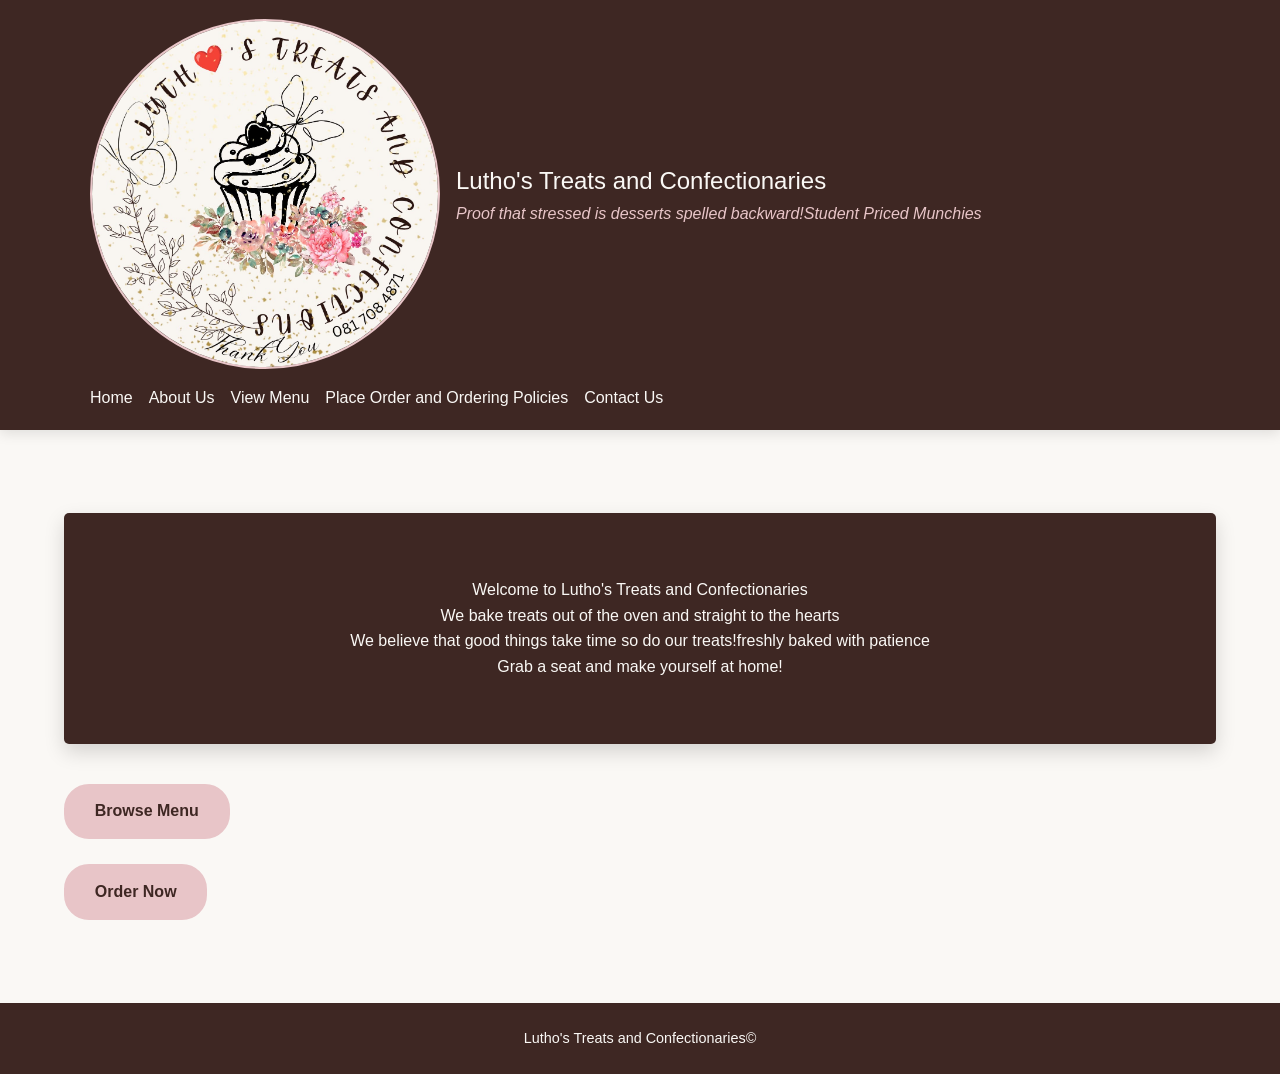
==== index.html @ 2ea895e1 "First push" ====
<!DOCTYPE html>
<html lang="en">
<head>
    <meta charset="UTF-8">
    <meta name="viewport" content="width=device-width, initial-scale=1.0">
    <!--Meta Description- The meta description is a short summary of what the wbepage is about-->
     <meta name="description" content="Get your treats and desserts from Lutho's Treats and Confectionaries.A backery
    based in Pietermaritzburg.">
    <!--Keywords are words or phrases related to the content of the webpage-->
    <meta name="Keywords" content="Cupcakes, brownies,cookies,cakes , Lemon bites ,Cinnamon, Choc Chip">
    <meta name="author" content="Neliswa Shabalala">
    <!--Website Author -This tag identifies the person or organisation responsible for creating the webpage-->
    <title>Lutho's Treats and Confectionaries</title>
    <link rel="stylesheet" href="CSS/index.css">
</head>
<body>

    <!--Header-->
    <header>
        <div class="main-header">
            <div class="img-logo">
                <!--Image -->  
    <img src="images/logo.jpg"
alt="Placeholder Image" width="350" class="logo">  
        <div>
        <!--Name of the business-->
        <h1>Lutho's Treats and Confectionaries</h1>
        <p class="slogan">Proof that stressed is desserts spelled backward!<em>Student Priced Munchies</em></p>
        </div>
 </div>
    

        <!--Naviagtion-->

        <nav class="main-nav">
            <ul>
            <li><a href="index.html">Home</a></li>
             <li><a href="about.html">About Us</a></li>
              <li><a href="menu.html">View Menu</a></li>
               <li><a href="order.html">Place Order and Ordering Policies</a></li>
                <li><a href="contact.html">Contact Us</a></li>
            </ul>
        </nav>
        </div>
    </header>

    <br><br>


<main>
    <section class="welcome-message" >
        <article>
        <!--Welcome message-->
        <div>
            Welcome to Lutho's Treats and Confectionaries
        </div>

        <div>
            We bake treats out of the oven and straight to the hearts
        </div>

        <div>We believe that good things take time so do our treats!freshly baked with patience</div>

        <div>
            Grab a seat and make yourself at home!
        </div>  
    </article>
    </section>
<!--Buttons-->
    <section class="call-to-action">
        <div class="buttons">
            <a href="menu.html" class="btn">Browse Menu</a>
            <br><br>
             <a href="order.html" class="btn">Order Now</a>
        </div>

    </section>
</main>

<br><br>
<!--Footer-->
<footer>
    <p>Lutho's Treats and Confectionaries&copy;</p>
</footer>

</body>
</html>
---- CSS/index.css ----
/*CSS Reset*/
*{
    margin: 0;
    padding: 0;
    box-sizing: border-box;
}
/*Body of the index or home page*/
body{
    background-color:#FAF8F5;
    color: #3e2723;
    font-family: 'Segoe UI', Tahoma, Geneva, Verdana, sans-serif;
    line-height: 1.6;
    display: flex;
    flex-direction: column;
    min-height: 100vh;
}

/*Header*/
header{
    background-color: #3e2723;
    color: #FAF8F5;
    padding: 1.2rem 2rem;
    box-shadow: 0 4px 12px rgba(0, 0,0, 0.1);
}

.main-header{
    display: flex;
    justify-content: space-between;
    align-items: center;
    max-width: 1100px;
    margin: 0 auto;
    flex-wrap: wrap;
    gap: 1rem;
}

/*Responsive Image*/
.logo{
    border-radius: 50%;
    object-fit: cover;
    border: 2px solid #e8c5c8;
}

.img-logo{
    display: flex;
    align-items: center;
    gap: 1rem;
}

.img-logo h1{
font-size: 1.5rem;
font-weight: 500;
}

.slogan{
    font-family: 0.85rem;
    color: #e8c5c8;
    font-style: italic;
}

/*Navigation*/
.main-nav ul{
    list-style: none;
    display: flex;
    gap: 1rem;
    
}

.main-nav a{
    color: #FAF8F5;
    text-decoration: none;
    font-weight: 500 ;
    transition: color 0.3s ease;
    border-bottom: 0.3s ease;
    padding-bottom: 0.2rem;
}

.main-nav a:hover{
    color: #e8c5c8;
    border-color: 2px solid #e8c5c8;
}

.main-nav a:active{
    color: #e8c5c8;
    border-color: 2px solid #e8c5c8;
}

main{
    flex: 1;
    max-width: 1200px;
    width: 90%;
    margin: 2rem auto;
}

.welcome-message{
    background-color: #3e2723;
    color: #FAF8F5;
    padding: 4rem 2rem;
    border-radius: 5px;
    text-align: center;
    margin-bottom: 2.5rem;
    box-shadow: 0 8px 20px rgba(0, 0,0, 0.15);
    
    
}

/*Buttons*/
.btn{
    display: inline-block;
    padding: 0.8rem 1.8rem;
    border-radius:25px ;
    text-decoration: none;
    font-weight: 600;
    transition: all 0.3s ease;
    background-color: #e8c5c8;
    color: #3e2723;
    border: 2px solid #e8c5c8;
    
}

.btn:hover{
    background-color: #d9b0b4;
    transform: translateY(-2px);
}

/*Footer*/
footer{
    text-align: center;
    background-color:#3e2723;
    color:#FAF8F5;
    padding: 1.5rem;
    margin-top: auto;
    font-size: 0.9rem;
}



/*Mobile Responsiveness*/

@media(max-width:680px){
    body{
        font-size: 0.9rem;
    }

    header{
        padding: 2rem 1rem;
    }

    .logo{ 
        width: 10rem;
    }

    .main-nav ul{
        flex-direction: column;
        align-items: stretch;
        text-align: center;
        gap: 0.5rem;
    }

    section{
        padding: 1.2rem
    }

    h1{
        font-size: 1.8rem;
    }

}

/*Tablet Responsiveness*/

@media (max-width:900px){
    body{
        grid-template-columns: 1fr;
    }


.main-nav ul{
    flex-wrap: wrap;
    justify-content: center;
}

}
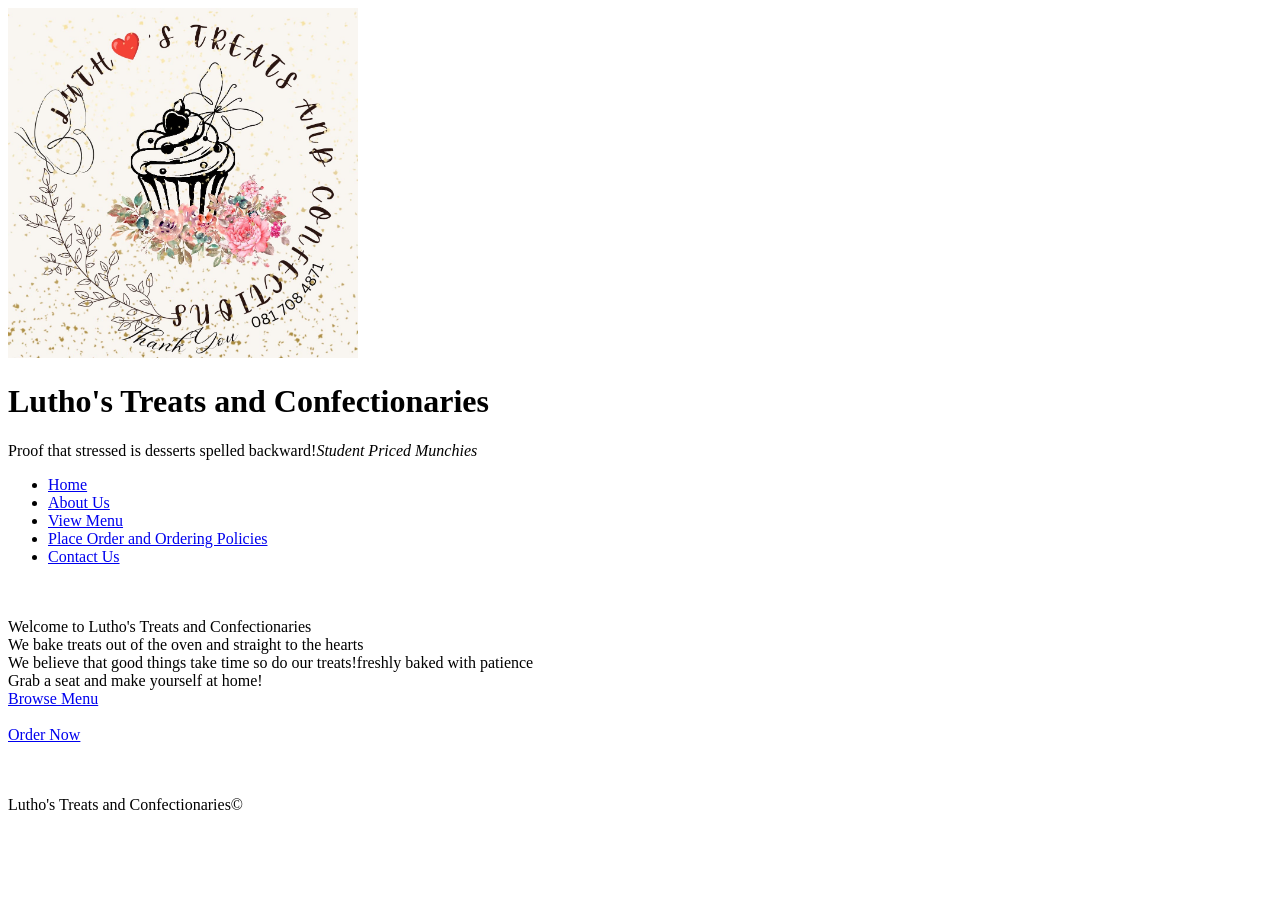
==== commit e43af8b4: "Second push" ====
--- a/index.html
+++ b/index.html
@@ -11,7 +11,7 @@
     <meta name="author" content="Neliswa Shabalala">
     <!--Website Author -This tag identifies the person or organisation responsible for creating the webpage-->
     <title>Lutho's Treats and Confectionaries</title>
-    <link rel="stylesheet" href="CSS/index.css">
+    <link rel="stylesheet" href="css/index.css">
 </head>
 <body>
 
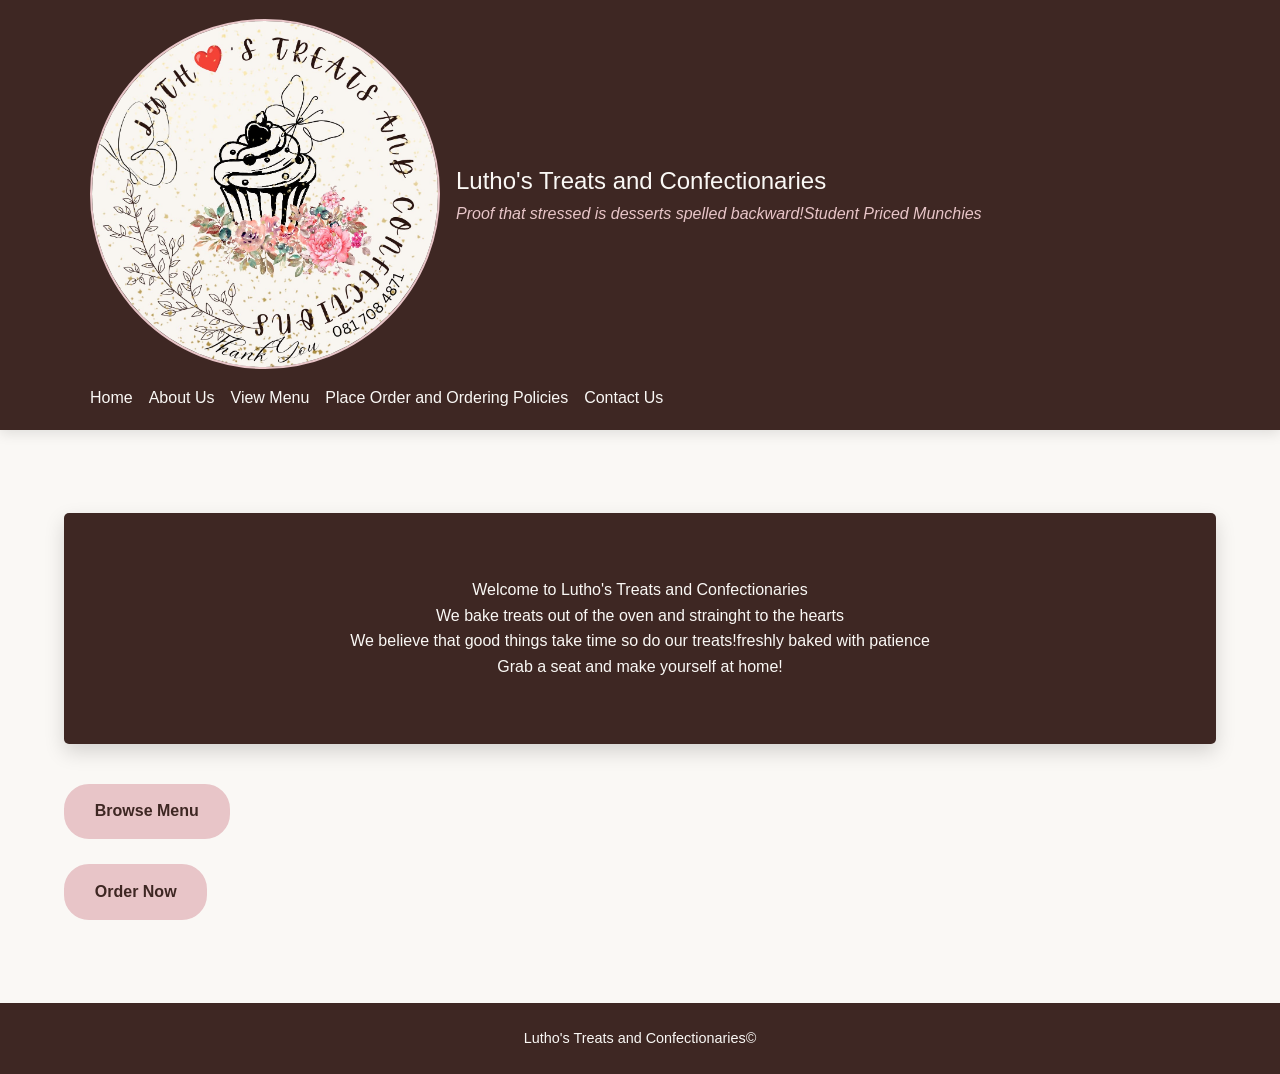
==== commit 364c2a5a: "Third push" ====
--- a/index.html
+++ b/index.html
@@ -3,15 +3,12 @@
 <head>
     <meta charset="UTF-8">
     <meta name="viewport" content="width=device-width, initial-scale=1.0">
-    <!--Meta Description- The meta description is a short summary of what the wbepage is about-->
      <meta name="description" content="Get your treats and desserts from Lutho's Treats and Confectionaries.A backery
     based in Pietermaritzburg.">
-    <!--Keywords are words or phrases related to the content of the webpage-->
     <meta name="Keywords" content="Cupcakes, brownies,cookies,cakes , Lemon bites ,Cinnamon, Choc Chip">
     <meta name="author" content="Neliswa Shabalala">
-    <!--Website Author -This tag identifies the person or organisation responsible for creating the webpage-->
     <title>Lutho's Treats and Confectionaries</title>
-    <link rel="stylesheet" href="css/index.css">
+    <link rel="stylesheet" href="CSS/index.css">
 </head>
 <body>
 
@@ -56,7 +53,7 @@
         </div>
 
         <div>
-            We bake treats out of the oven and straight to the hearts
+            We bake treats out of the oven and strainght to the hearts
         </div>
 
         <div>We believe that good things take time so do our treats!freshly baked with patience</div>
@@ -66,8 +63,8 @@
         </div>  
     </article>
     </section>
-<!--Buttons-->
-    <section class="call-to-action">
+
+    <section class="call-to">
         <div class="buttons">
             <a href="menu.html" class="btn">Browse Menu</a>
             <br><br>
--- a/CSS/index.css
+++ b/CSS/index.css
@@ -0,0 +1,182 @@
+/*CSS Reset*/
+*{
+    margin: 0;
+    padding: 0;
+    box-sizing: border-box;
+}
+/*Body of the index or home page*/
+body{
+    background-color:#FAF8F5;
+    color: #3e2723;
+    font-family: 'Segoe UI', Tahoma, Geneva, Verdana, sans-serif;
+    line-height: 1.6;
+    display: flex;
+    flex-direction: column;
+    min-height: 100vh;
+}
+
+/*Header*/
+header{
+    background-color: #3e2723;
+    color: #FAF8F5;
+    padding: 1.2rem 2rem;
+    box-shadow: 0 4px 12px rgba(0, 0,0, 0.1);
+}
+
+.main-header{
+    display: flex;
+    justify-content: space-between;
+    align-items: center;
+    max-width: 1100px;
+    margin: 0 auto;
+    flex-wrap: wrap;
+    gap: 1rem;
+}
+
+/*Responsive Image*/
+.logo{
+    border-radius: 50%;
+    object-fit: cover;
+    border: 2px solid #e8c5c8;
+}
+
+.img-logo{
+    display: flex;
+    align-items: center;
+    gap: 1rem;
+}
+
+.img-logo h1{
+font-size: 1.5rem;
+font-weight: 500;
+}
+
+.slogan{
+    font-family: 0.85rem;
+    color: #e8c5c8;
+    font-style: italic;
+}
+
+/*Navigation*/
+.main-nav ul{
+    list-style: none;
+    display: flex;
+    gap: 1rem;
+    
+}
+
+.main-nav a{
+    color: #FAF8F5;
+    text-decoration: none;
+    font-weight: 500 ;
+    transition: color 0.3s ease;
+    border-bottom: 0.3s ease;
+    padding-bottom: 0.2rem;
+}
+
+.main-nav a:hover{
+    color: #e8c5c8;
+    border-color: 2px solid #e8c5c8;
+}
+
+.main-nav a:active{
+    color: #e8c5c8;
+    border-color: 2px solid #e8c5c8;
+}
+
+main{
+    flex: 1;
+    max-width: 1200px;
+    width: 90%;
+    margin: 2rem auto;
+}
+
+.welcome-message{
+    background-color: #3e2723;
+    color: #FAF8F5;
+    padding: 4rem 2rem;
+    border-radius: 5px;
+    text-align: center;
+    margin-bottom: 2.5rem;
+    box-shadow: 0 8px 20px rgba(0, 0,0, 0.15);
+    
+    
+}
+
+
+.btn{
+    display: inline-block;
+    padding: 0.8rem 1.8rem;
+    border-radius:25px ;
+    text-decoration: none;
+    font-weight: 600;
+    transition: all 0.3s ease;
+    background-color: #e8c5c8;
+    color: #3e2723;
+    border: 2px solid #e8c5c8;
+    
+}
+
+.btn:hover{
+    background-color: #d9b0b4;
+    transform: translateY(-2px);
+}
+
+/*Footer*/
+footer{
+    text-align: center;
+    background-color:#3e2723;
+    color:#FAF8F5;
+    padding: 1.5rem;
+    margin-top: auto;
+    font-size: 0.9rem;
+}
+
+
+
+/*Mobile Responsiveness*/
+
+@media(max-width:680px){
+    body{
+        font-size: 0.9rem;
+    }
+
+    header{
+        padding: 2rem 1rem;
+    }
+
+    .logo{ 
+        width: 10rem;
+    }
+
+    .main-nav ul{
+        flex-direction: column;
+        align-items: stretch;
+        text-align: center;
+        gap: 0.5rem;
+    }
+
+    section{
+        padding: 1.2rem
+    }
+
+    h1{
+        font-size: 1.8rem;
+    }
+
+}
+
+/*Tablet Responsiveness*/
+
+@media (max-width:900px){
+    body{
+        grid-template-columns: 1fr;
+    }
+
+
+.main-nav ul{
+    flex-wrap: wrap;
+    justify-content: center;
+}
+
+}
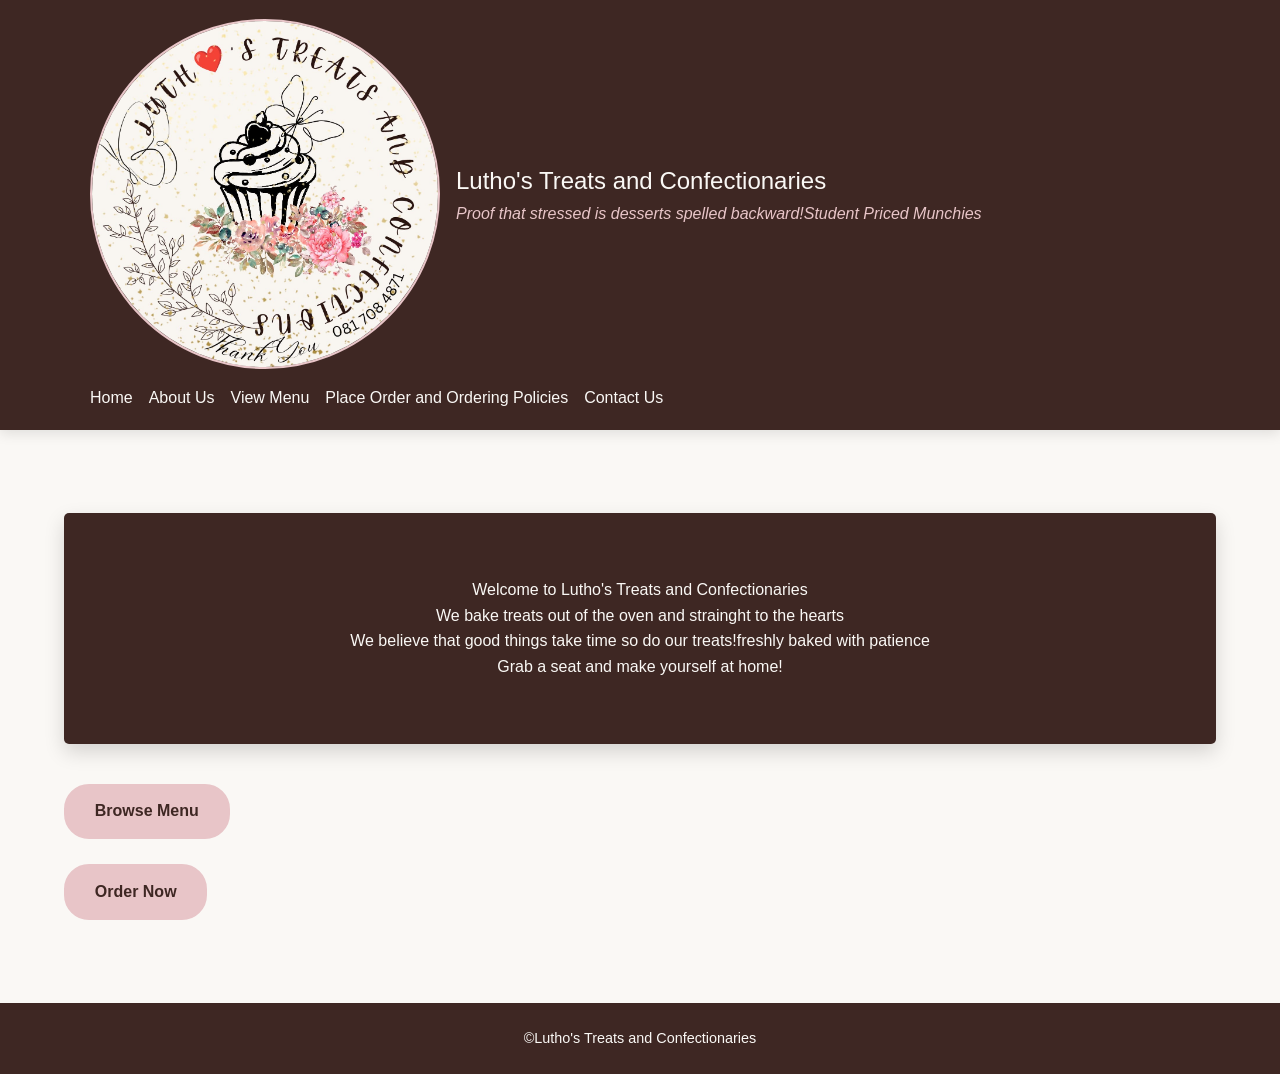
==== commit 03db244a: "Update" ====
--- a/index.html
+++ b/index.html
@@ -77,7 +77,7 @@
 <br><br>
 <!--Footer-->
 <footer>
-    <p>Lutho's Treats and Confectionaries&copy;</p>
+    <p>&copy;Lutho's Treats and Confectionaries</p>
 </footer>
 
 </body>
